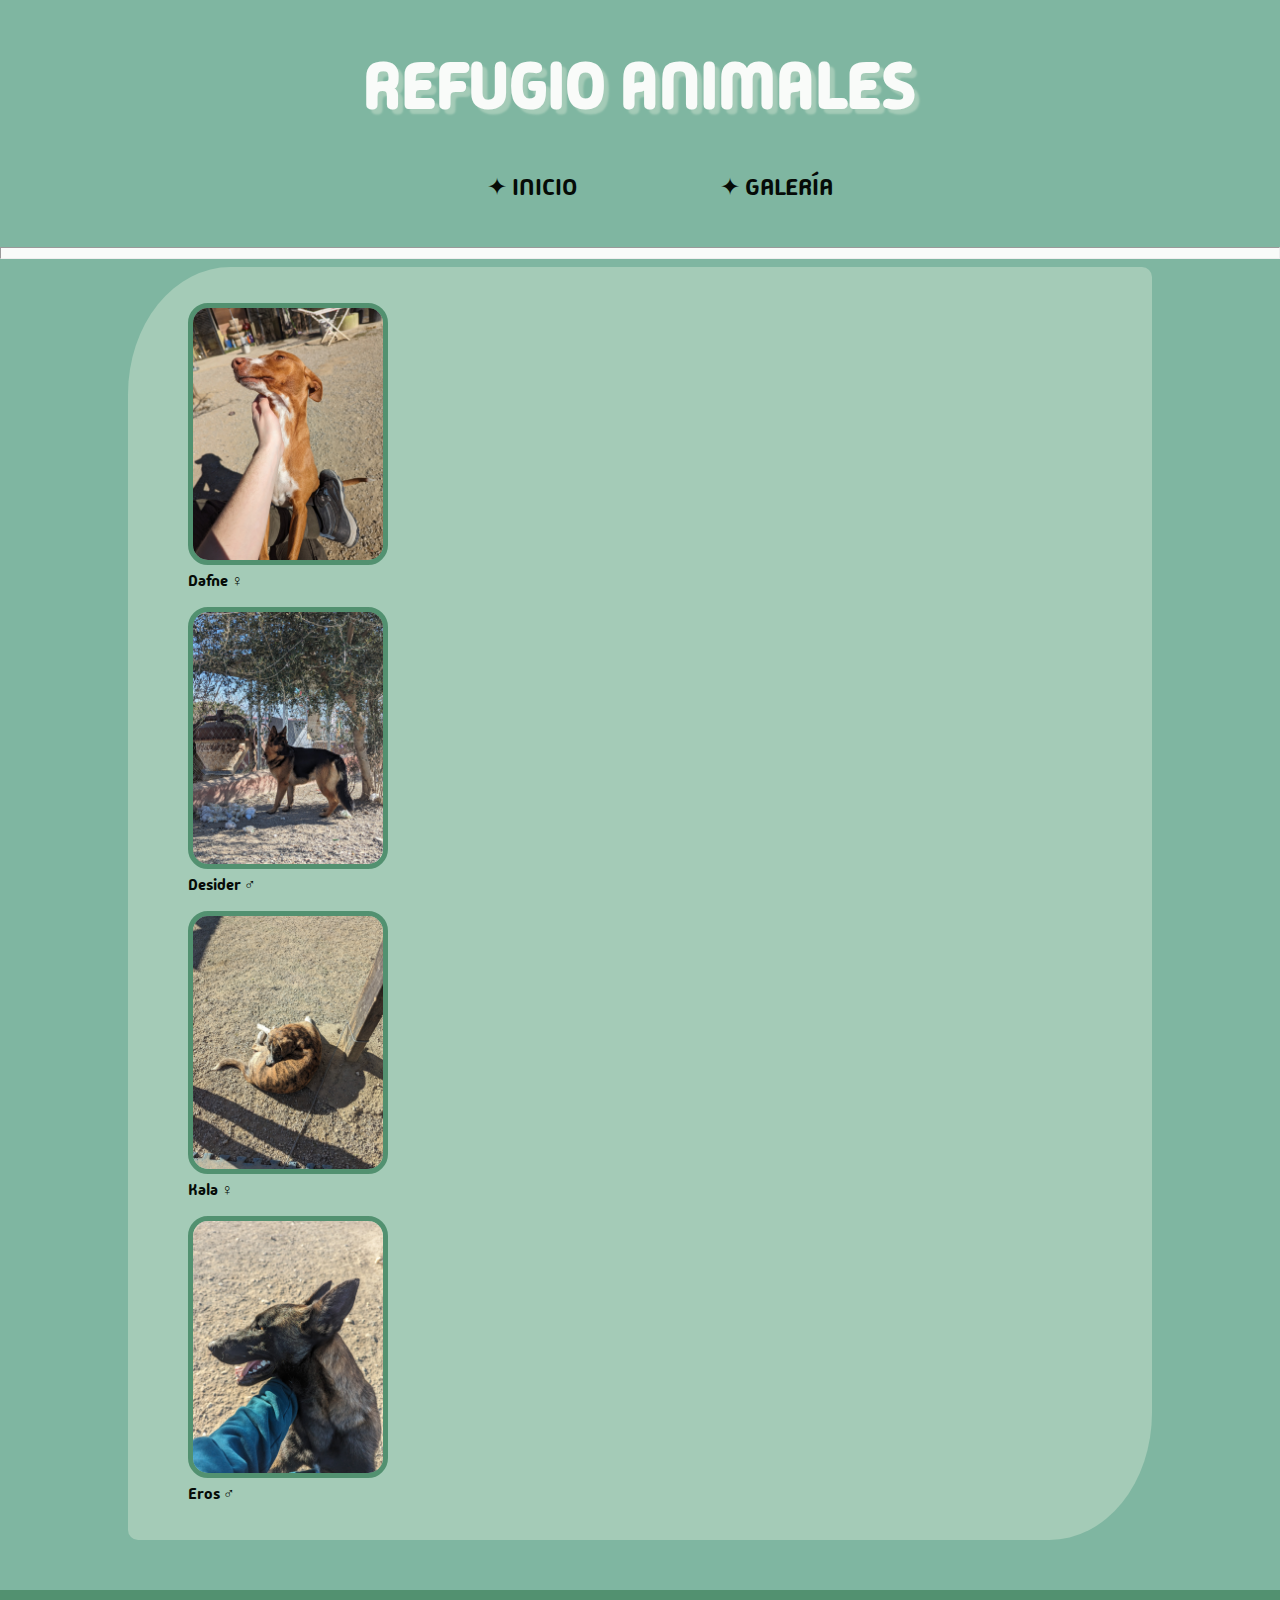
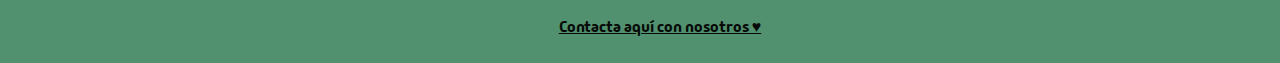
==== index.html @ 7471f68f "leves cambios general y avanzado principalhtml y css" ====
<!DOCTYPE html>

<html>
    <head>
        <meta charset="utf-8">
        <meta http-equiv="X-UA-Compatible" content="IE=edge">
        <title>Refugio Animales Kiwi</title>

        <meta name="viewport" content="width=device-width, initial-scale=1">
        <link rel="stylesheet" href="./css/general.css">
        <link rel="stylesheet" href="./css/stylePaginaPrincipal.css">
        

    </head>
    <body>

        <header>
            <h1>REFUGIO ANIMALES</h1>
        </header>

        <nav>
            <ul>
                <li><a href="./index.html" target="_blank">✦ INICIO</a></li>
                <li><a href="./gallery.html" target="_blank">✦ GALERÍA</a></li>
            </ul><br />
        </nav><hr />

        <main>
            <section>
                
                    <figure>
                        <img src="./img/perros/Dafne.jpeg" alt="perrito1">
                        <figcaption>Dafne ♀</figcaption>
                    </figure>

                    <figure>
                        <img src="./img/perros/Desider.jpeg" alt="perrito2">
                        <figcaption>Desider ♂</figcaption>
                    </figure>

                    <figure>
                        <img src="./img/perros/Kala.jpeg" alt="perrit4">
                        <figcaption>Kala ♀</figcaption>
                    </figure>

                    <figure>
                        <img src="./img/perros/Eros.jpeg" alt="perrito5">
                        <figcaption>Eros ♂</figcaption>
                    </figure>
                
            </section>
        </main>

        <footer>
            <ul>
                <li><a href="./contacto.html">Contacta aquí con nosotros ♥</a></li>
            </ul>
        </footer>

    </body>
</html>
---- css/general.css ----
@import url('https://fonts.googleapis.com/css2?family=Madimi+One&display=swap');

:root{
    --text: #060b07;
    --background: #f9fbf9;
    --primary: #66a86f;
    --secondary: #a4cbb7;
    --accent: #7fb6a1;
}
*{
    box-sizing: border-box;
    font-family: Madimi One;
}
body{
    color: var(--text);
}

nav ul{
    list-style-type: none;
    text-align: center;
}
nav ul li{
    display: inline-block;
}
nav ul li a{
    color: #060b07;
    text-decoration: none;
    font-size: x-large;
    margin: 0px 70px;
}
nav ul li a:hover{
    background-color: var(--secondary);
    box-shadow: 5px 5px 0px var(--background);
    padding: 5px;
    border-radius: 10px;
    transition: box-shadow 1s;
}

footer{
    background-color: var(--footer);
    padding: 10px;
    margin-top: 50px;
}
footer ul{
    list-style-type: none;
    text-align: center;
}
footer ul li a{
    color: #060b07;
}
footer ul li a:hover{
    color: var(--secondary);
}
---- css/stylePaginaPrincipal.css ----
:root{
    --text: #060b07;
    --background: #f9fbf9;
    --primary: #66a86f;
    --secondary: #a4cbb7;
    --accent: #7fb6a1;
    --footer: #529170;
}
body{
    margin: 0px;
    background-color: var(--accent);
}
header{
    color: var(--background);
    font-size: xx-large;
    text-shadow: 5px 5px 2px var(--secondary);
    text-align: center;
}
hr{
    padding: 5px;
    background-color: var(--background);
}

main{
    width: 80%;
    margin: auto;
    padding: 20px;
    border-radius: 10% 10px;
    background-color: var(--secondary);
}
img{
    width: 200px;
    border-radius: 20px;
    border: 5px solid var(--footer);
}
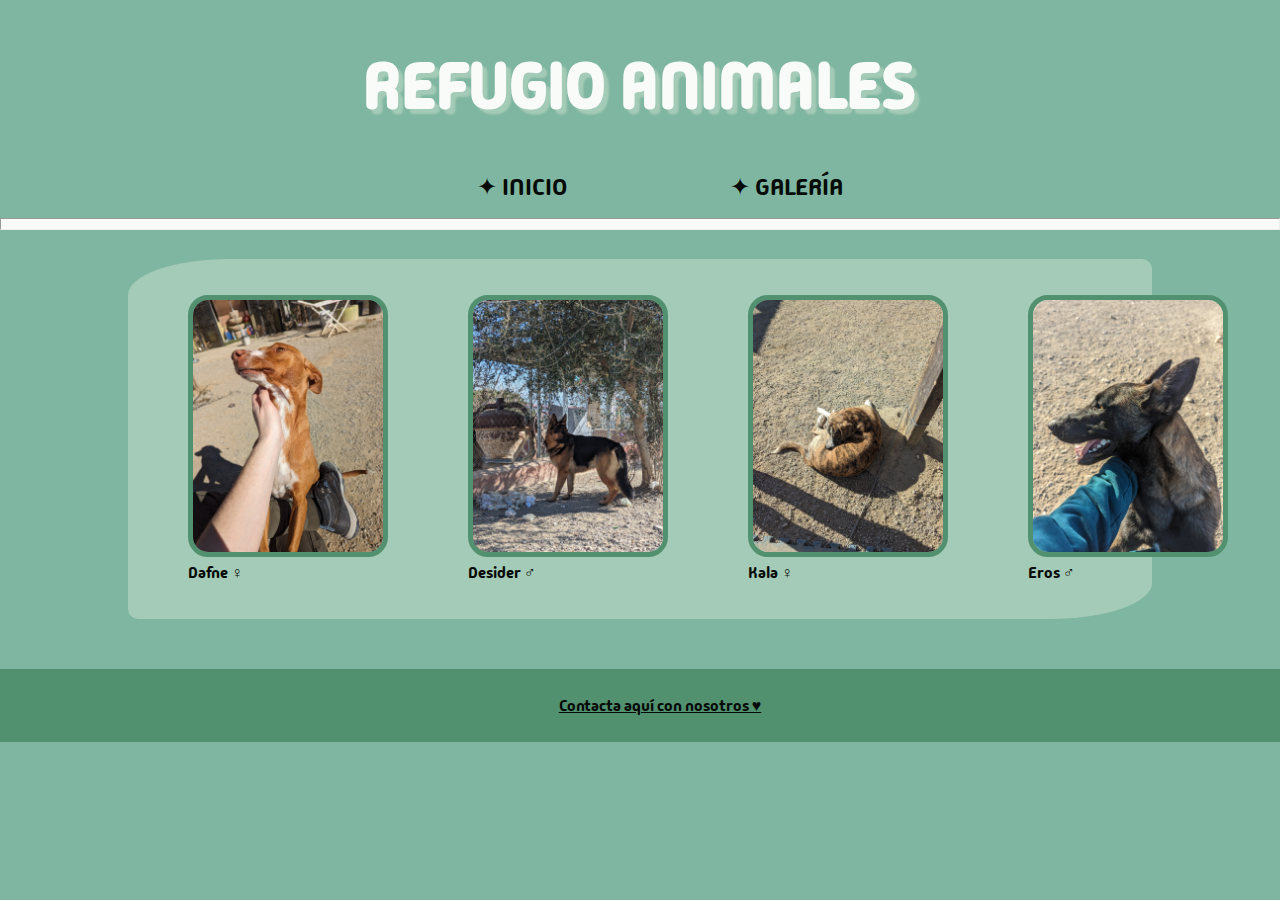
==== commit 51d34539: "inicio mejorado" ====
--- a/index.html
+++ b/index.html
@@ -22,8 +22,8 @@
             <ul>
                 <li><a href="./index.html" target="_blank">✦ INICIO</a></li>
                 <li><a href="./gallery.html" target="_blank">✦ GALERÍA</a></li>
-            </ul><br />
-        </nav><hr />
+            </ul><hr /><br />
+        </nav>
 
         <main>
             <section>
--- a/css/general.css
+++ b/css/general.css
@@ -27,11 +27,12 @@
     text-decoration: none;
     font-size: x-large;
     margin: 0px 70px;
+    padding: 10px;
 }
 nav ul li a:hover{
     background-color: var(--secondary);
     box-shadow: 5px 5px 0px var(--background);
-    padding: 5px;
+    
     border-radius: 10px;
     transition: box-shadow 1s;
 }
--- a/css/stylePaginaPrincipal.css
+++ b/css/stylePaginaPrincipal.css
@@ -28,8 +28,16 @@
     border-radius: 10% 10px;
     background-color: var(--secondary);
 }
+main section{
+    display: flex;
+}
 img{
     width: 200px;
+    height: auto;
     border-radius: 20px;
     border: 5px solid var(--footer);
 }
+img:hover{
+    box-shadow: 7px 7px 0px var(--primary);
+    transition: box-shadow 1s;
+}
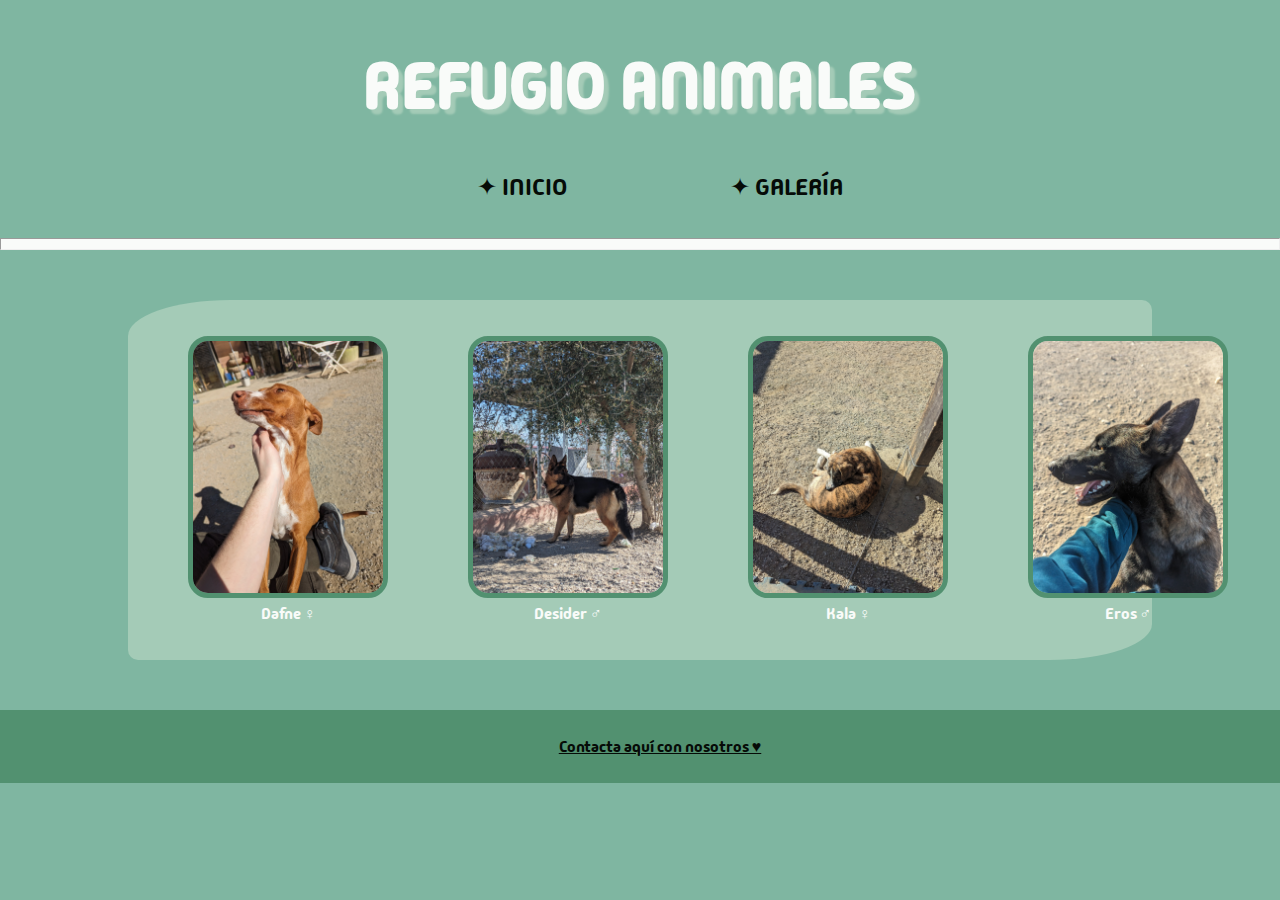
==== commit e5c09d55: "otr margin botton en general" ====
--- a/index.html
+++ b/index.html
@@ -20,9 +20,9 @@
 
         <nav>
             <ul>
-                <li><a href="./index.html" target="_blank">✦ INICIO</a></li>
-                <li><a href="./gallery.html" target="_blank">✦ GALERÍA</a></li>
-            </ul><hr /><br />
+                <li><a href="./index.html" target="_self">✦ INICIO</a></li>
+                <li><a href="./gallery.html" target="_self">✦ GALERÍA</a></li>
+            </ul><hr />
         </nav>
 
         <main>
@@ -53,7 +53,7 @@
 
         <footer>
             <ul>
-                <li><a href="./contacto.html">Contacta aquí con nosotros ♥</a></li>
+                <li><a href="./contacto.html" target="_self">Contacta aquí con nosotros ♥</a></li>
             </ul>
         </footer>
 
--- a/css/general.css
+++ b/css/general.css
@@ -15,12 +15,16 @@
     color: var(--text);
 }
 
+nav{
+    margin-bottom: 50px;
+}
 nav ul{
     list-style-type: none;
     text-align: center;
 }
 nav ul li{
     display: inline-block;
+    margin-bottom: 20px;
 }
 nav ul li a{
     color: #060b07;
--- a/css/stylePaginaPrincipal.css
+++ b/css/stylePaginaPrincipal.css
@@ -31,6 +31,10 @@
 main section{
     display: flex;
 }
+main section figure figcaption{
+    color: var(--background);
+    text-align: center;
+}
 img{
     width: 200px;
     height: auto;
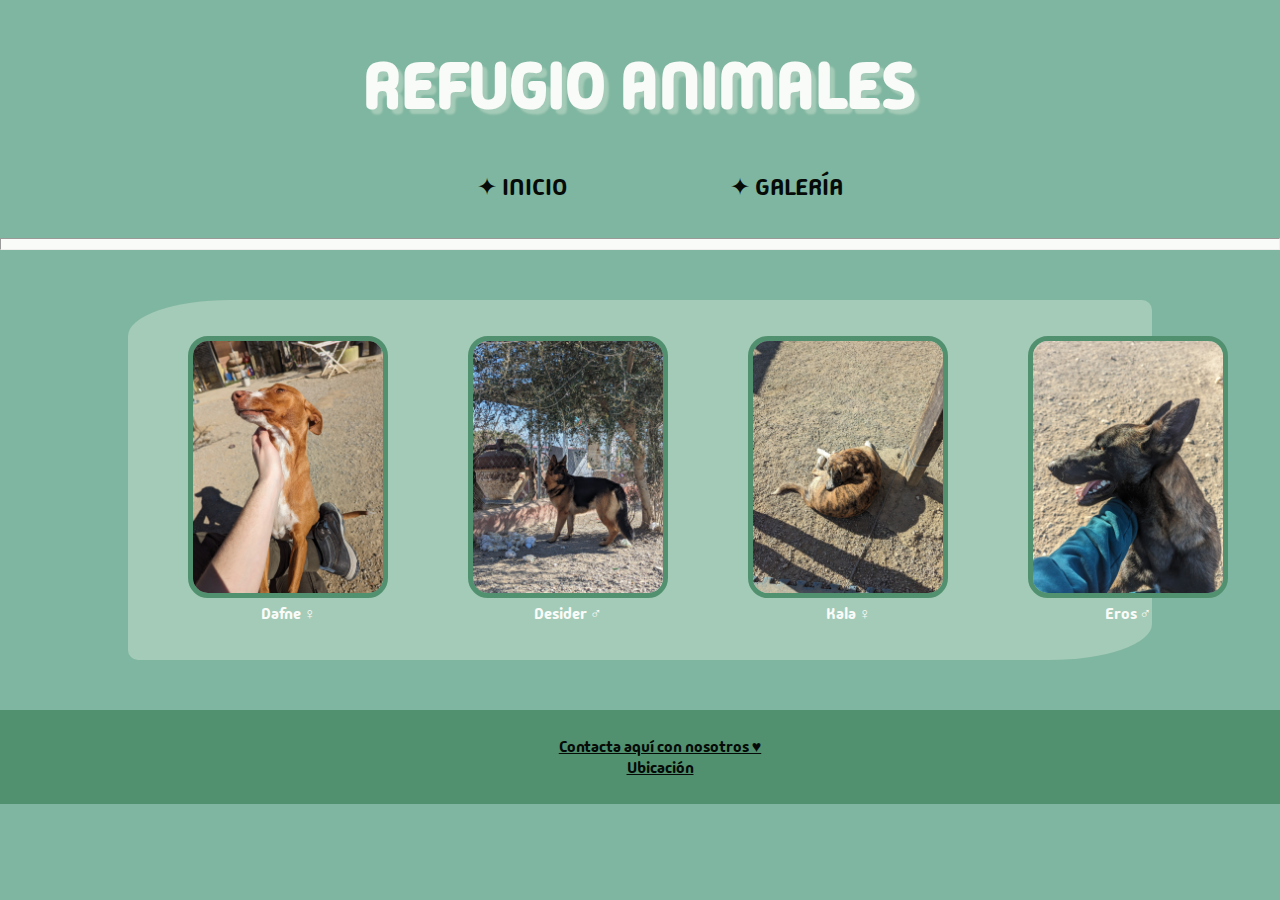
==== commit da6ad0b9: "ubicacion index" ====
--- a/index.html
+++ b/index.html
@@ -54,6 +54,7 @@
         <footer>
             <ul>
                 <li><a href="./contacto.html" target="_self">Contacta aquí con nosotros ♥</a></li>
+                <li><a href="./contacto.html" target="_self">Ubicación</a></li>
             </ul>
         </footer>
 
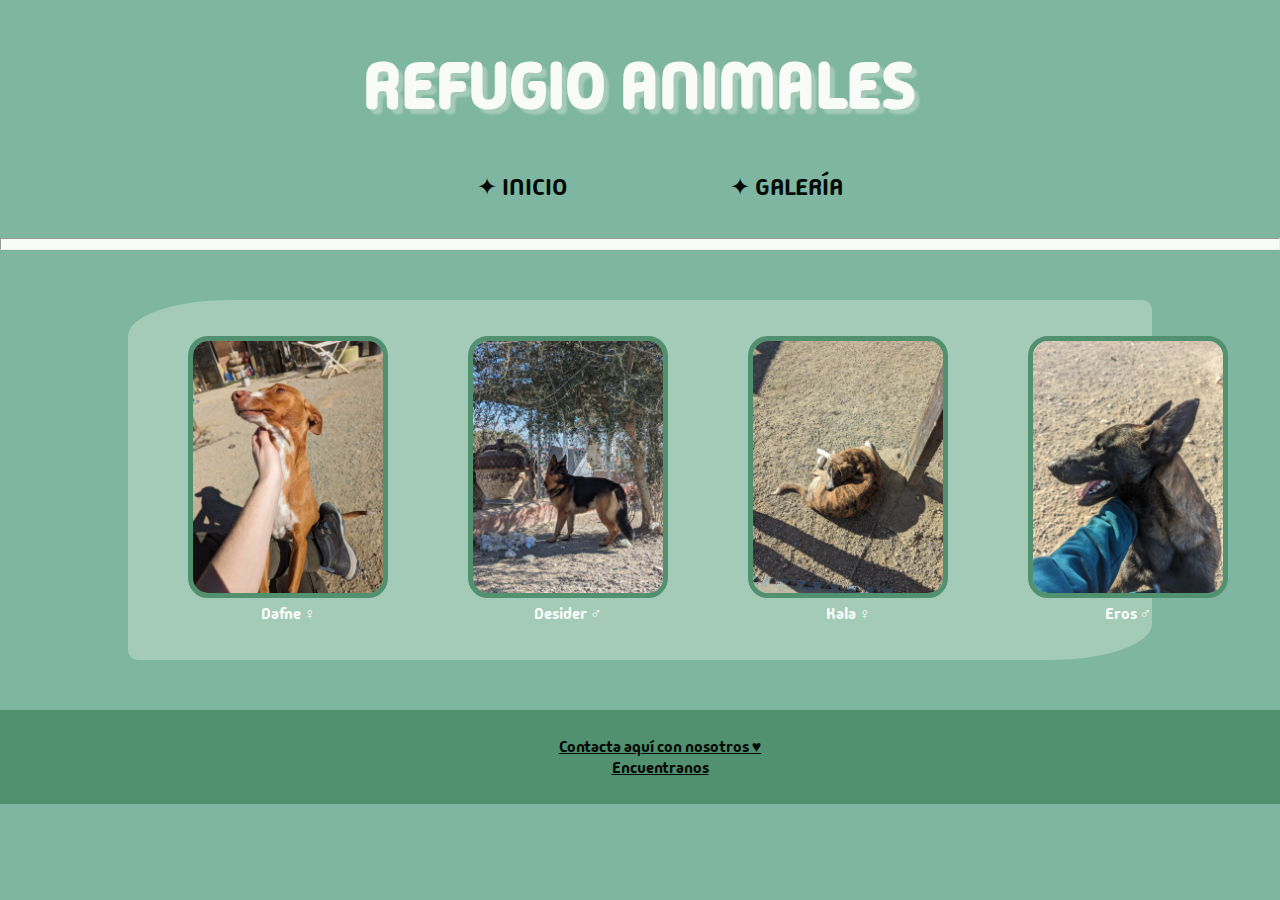
==== commit 69a90c8b: "creado un conflicto" ====
--- a/index.html
+++ b/index.html
@@ -54,7 +54,7 @@
         <footer>
             <ul>
                 <li><a href="./contacto.html" target="_self">Contacta aquí con nosotros ♥</a></li>
-                <li><a href="./contacto.html" target="_self">Ubicación</a></li>
+                <li><a href="https://maps.app.goo.gl/Rhk3CbtbR9VFbL6N7" target="_blank">Encuentranos</a></li>
             </ul>
         </footer>
 
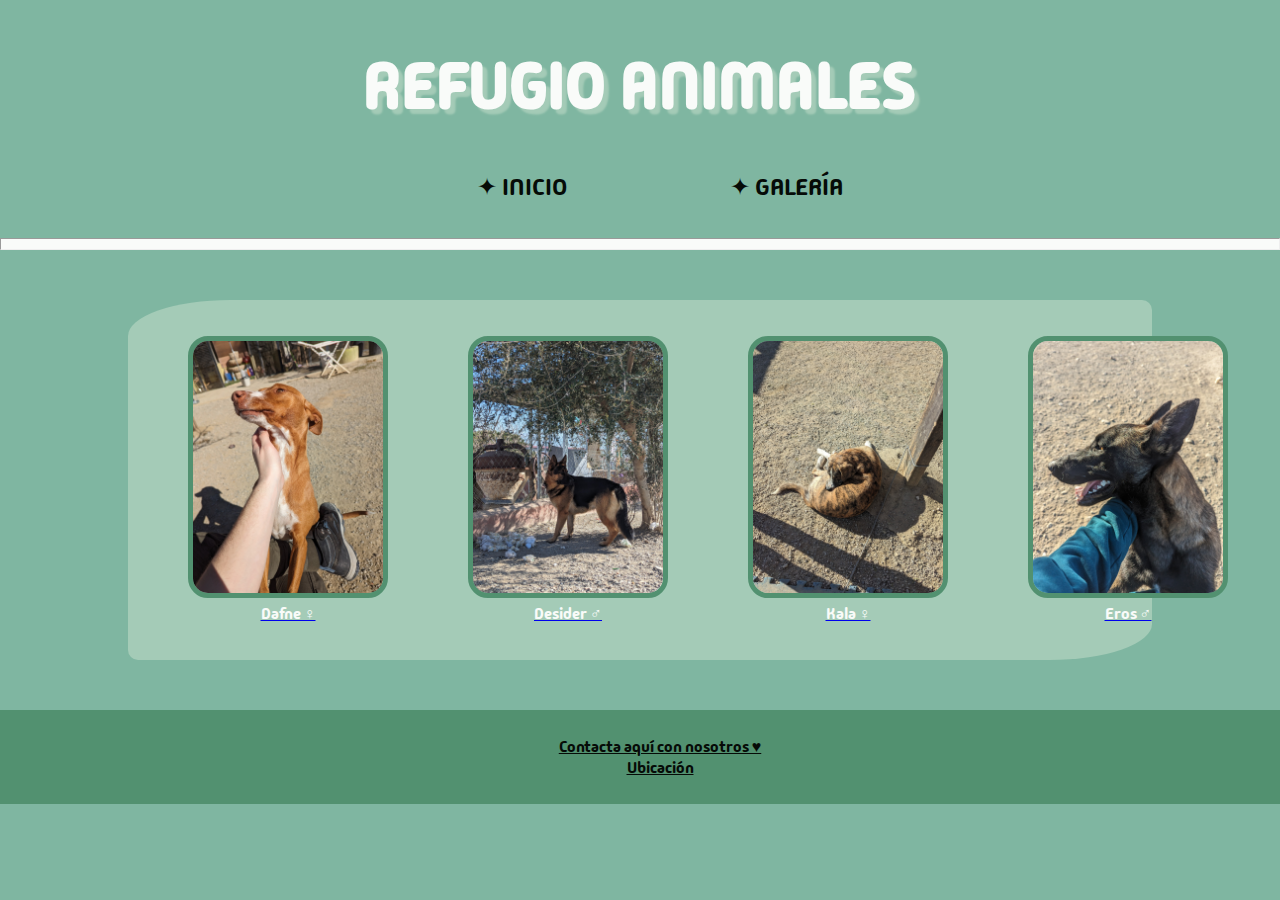
==== commit f68728f3: "galleryStyle cambios" ====
--- a/index.html
+++ b/index.html
@@ -28,25 +28,34 @@
         <main>
             <section>
                 
-                    <figure>
-                        <img src="./img/perros/Dafne.jpeg" alt="perrito1">
-                        <figcaption>Dafne ♀</figcaption>
-                    </figure>
+                    <a href="./gallery.html">
+                        <figure>
+                            <img src="./img/perros/Dafne.jpeg" alt="perrito1">
+                            <figcaption>Dafne ♀</figcaption>
+                        </figure>
+                    </a>
 
-                    <figure>
-                        <img src="./img/perros/Desider.jpeg" alt="perrito2">
-                        <figcaption>Desider ♂</figcaption>
-                    </figure>
-
-                    <figure>
-                        <img src="./img/perros/Kala.jpeg" alt="perrit4">
-                        <figcaption>Kala ♀</figcaption>
-                    </figure>
-
-                    <figure>
-                        <img src="./img/perros/Eros.jpeg" alt="perrito5">
-                        <figcaption>Eros ♂</figcaption>
-                    </figure>
+                    <a href="./gallery.html">
+                        <figure>
+                            <img src="./img/perros/Desider.jpeg" alt="perrito2">
+                            <figcaption>Desider ♂</figcaption>
+                        </figure>
+                    </a>
+                    
+                    <a href="./gallery.html">
+                        <figure>
+                            <img src="./img/perros/Kala.jpeg" alt="perrit4">
+                            <figcaption>Kala ♀</figcaption>
+                        </figure>
+                    </a>
+                    
+                    <a href="./gallery.html">
+                        <figure>
+                            <img src="./img/perros/Eros.jpeg" alt="perrito5">
+                            <figcaption>Eros ♂</figcaption>
+                        </figure>
+                    </a>
+                    
                 
             </section>
         </main>
@@ -54,7 +63,7 @@
         <footer>
             <ul>
                 <li><a href="./contacto.html" target="_self">Contacta aquí con nosotros ♥</a></li>
-                <li><a href="https://maps.app.goo.gl/Rhk3CbtbR9VFbL6N7" target="_blank">Encuentranos</a></li>
+                <li><a href="./contacto.html" target="_self">Ubicación</a></li>
             </ul>
         </footer>
 
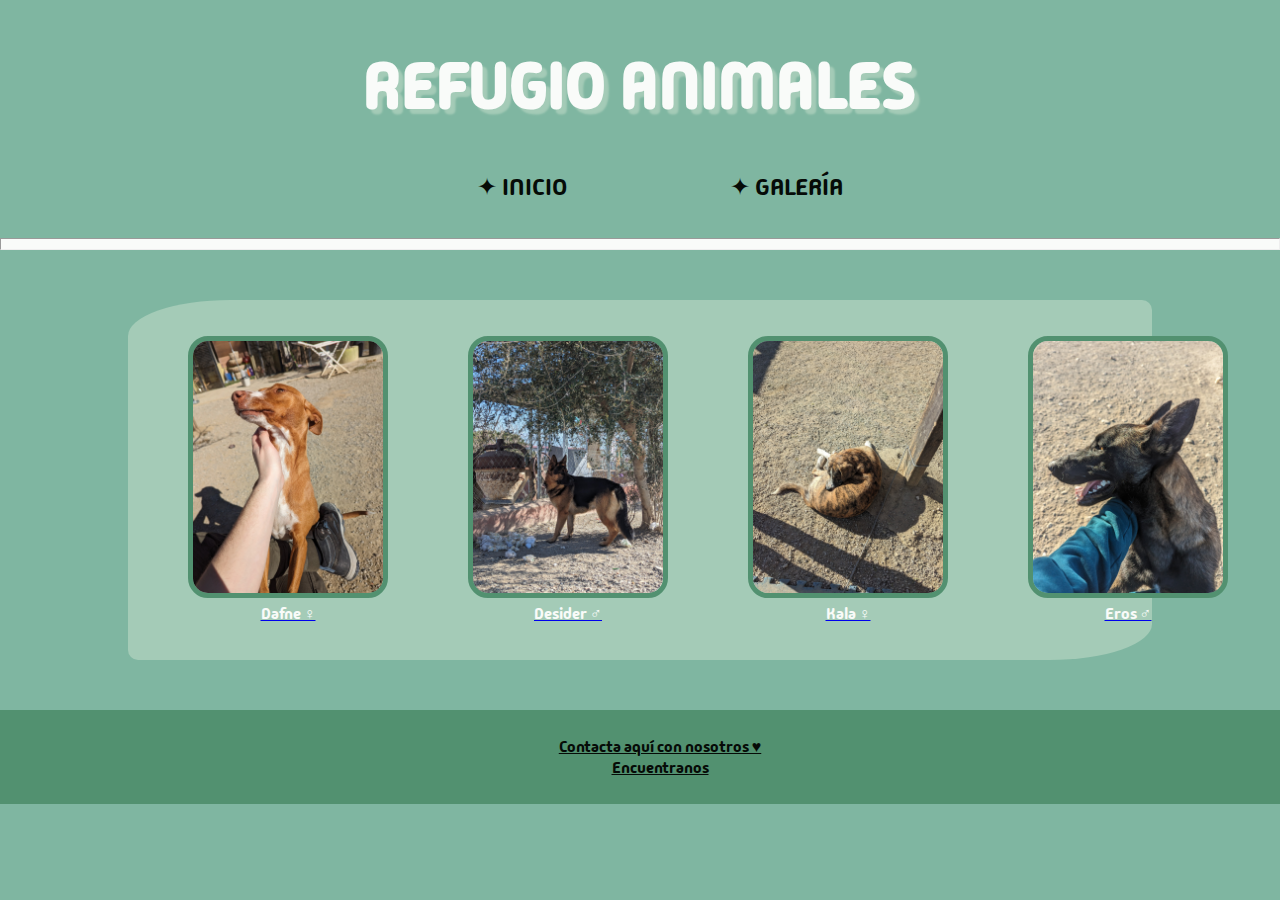
==== commit 7f912c6d: "Merge branch 'main' of https://github.com/kiwiEntornos/kiwiEntornos.github.io" ====
--- a/index.html
+++ b/index.html
@@ -63,7 +63,7 @@
         <footer>
             <ul>
                 <li><a href="./contacto.html" target="_self">Contacta aquí con nosotros ♥</a></li>
-                <li><a href="./contacto.html" target="_self">Ubicación</a></li>
+                <li><a href="https://maps.app.goo.gl/Rhk3CbtbR9VFbL6N7" target="_blank">Encuentranos</a></li>
             </ul>
         </footer>
 
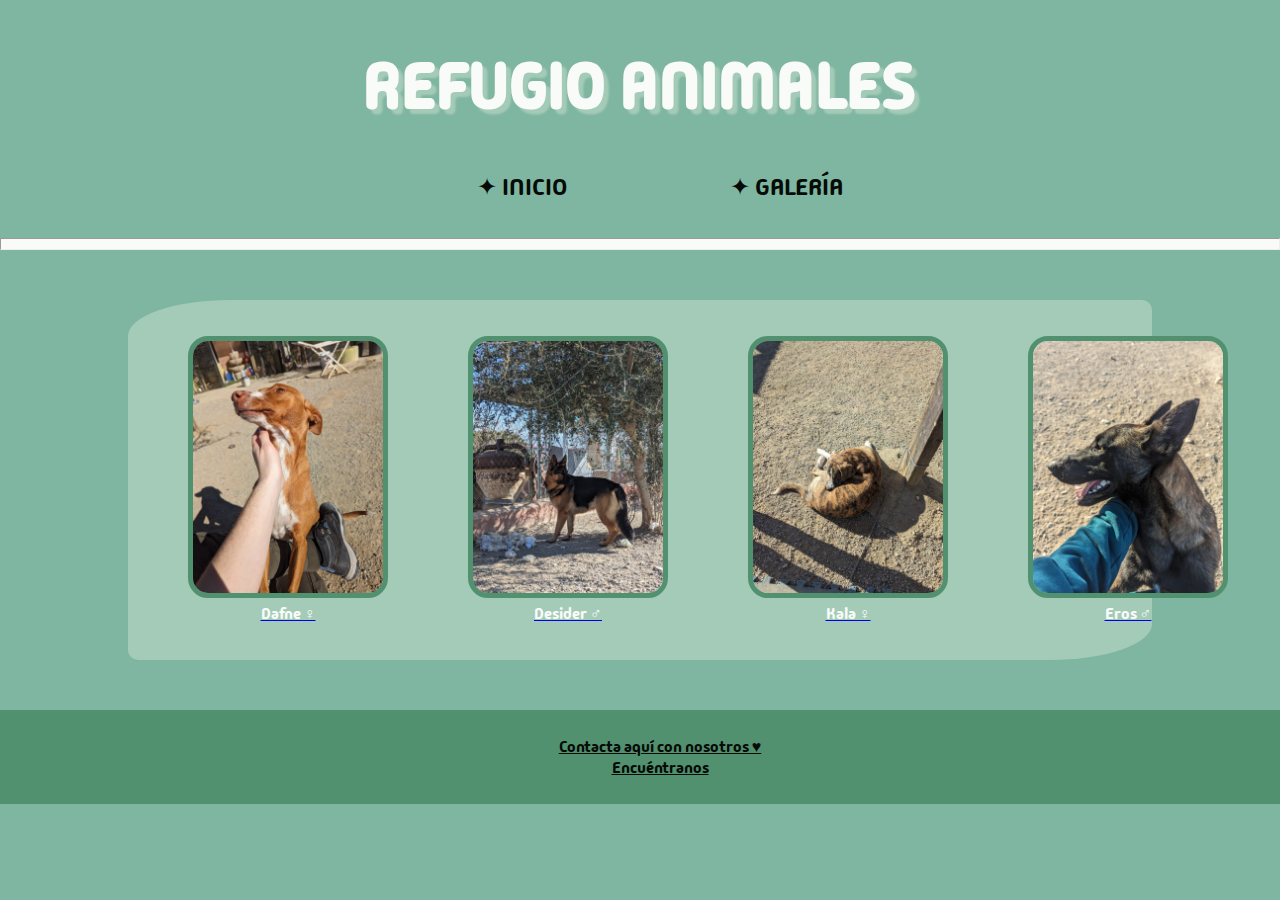
==== commit 0175ecfe: "encuÉntranos lleva tilde darÍo" ====
--- a/index.html
+++ b/index.html
@@ -63,7 +63,7 @@
         <footer>
             <ul>
                 <li><a href="./contacto.html" target="_self">Contacta aquí con nosotros ♥</a></li>
-                <li><a href="https://maps.app.goo.gl/Rhk3CbtbR9VFbL6N7" target="_blank">Encuentranos</a></li>
+                <li><a href="https://maps.app.goo.gl/Rhk3CbtbR9VFbL6N7" target="_blank">Encuéntranos</a></li>
             </ul>
         </footer>
 
